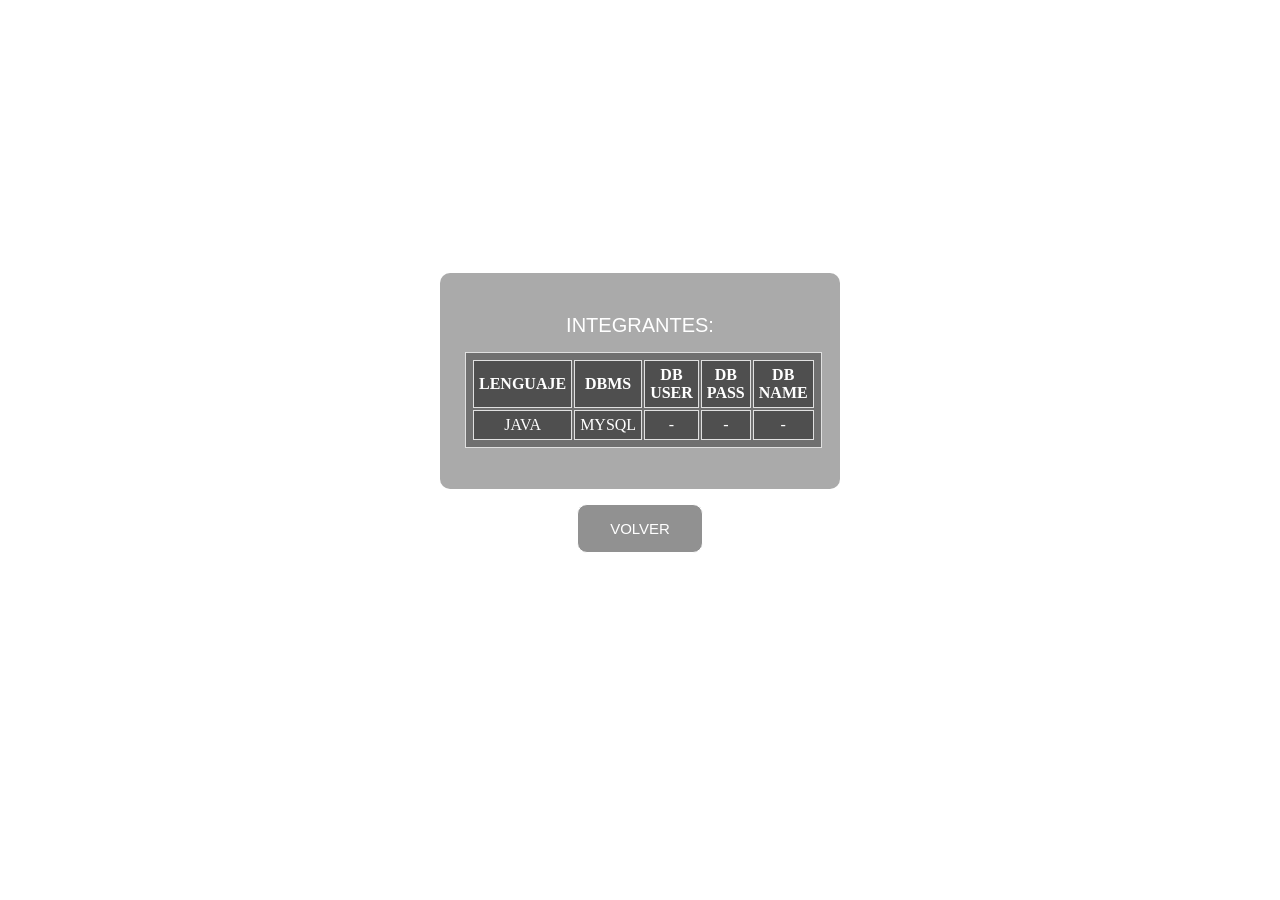
==== sistemaautogestion/src/main/resources/templates/informacion.html @ 87fc71fc "1. HTML y CSS (LOGIN)" ====
<!DOCTYPE html>
<html xmlns:th="http://www.thymeleaf.org">
<head>
    <title>Informacion</title>
    <style>
        .negarSeleccion {
            user-select: none;
        }

        .division {
            margin-bottom: 15px;
        }

        body{
            background-image: url('/img/Fondo.png');
            background-size: cover;
            background-repeat: no-repeat; 
            background-position: center;
        }

        .contenedor {
            display: flex;
            flex-direction: column; 
            text-align: center;
            justify-content: center;
            align-items: center;
            height: 90vh;
        }

        .contenedor a{
            background-color: rgba(46, 46, 46, 0.527); 
            box-shadow: 0 0 10px rgb(255, 255, 255);
            color: rgb(255, 255, 255);
            font-size: 15px;
            text-decoration: none;
            font-family: Impact, Haettenschweiler, 'Arial Narrow Bold', sans-serif;
        }

        .contenedorLista {
            background-color: rgba(77, 77, 77, 0.473);
            box-shadow: 0 0 20px rgb(255, 255, 255);
            padding: 25px;
            border-radius: 10px;
            border-width: 10px;
            border-color: white;
            width: 350px;
            color: white;
        }

        table, th, td {
            border: 1px solid rgb(224, 224, 224); padding: 0;
            background-color: rgba(34, 34, 34, 0.425);
            color: white;
            padding: 5px;
        }
        
        .customButton {
            background-color: rgba(46, 46, 46, 0.774); 
            border-radius: 10px;
            border: 1px solid white; 
            box-shadow: 0 0 5px rgb(255, 255, 255);
            color: white; 
            padding: 15px 32px; 
            text-align: center;
        
        }

        .contenedor label{
            font-family: Arial, Helvetica, sans-serif; 
            font-size: 20px;
        }
    </style>
</head>
<body>
    <div class="contenedor">
        <div class="contenedorLista">
            <ol style="list-style: none; padding: 0; text-align: center;">
                <label class="negarSeleccion">INTEGRANTES:</label>
                <div class="division"></div>
                <li th:each="integrante : ${integrantesGrupo2}" th:text="${integrante}" class="negarSeleccion"></li>
                <div class="division"></div>
                <table class="negarSeleccion">
                    <tr>
                        <th>LENGUAJE</th>
                        <th>DBMS</th>
                        <th>DB USER</th>
                        <th>DB PASS</th>
                        <th>DB NAME</th>
                    </tr>
                    <tr>
                        <td>JAVA</td>
                        <td>MYSQL</td>
                        <td>-</td>
                        <td>-</td>
                        <td>-</td>
                    </tr>
                </table>
            </ol>
        </div>
        <div class="division"></div>
        <a href="/login" class="negarSeleccion customButton"> VOLVER</a>
    </div> 
</body>
</html>
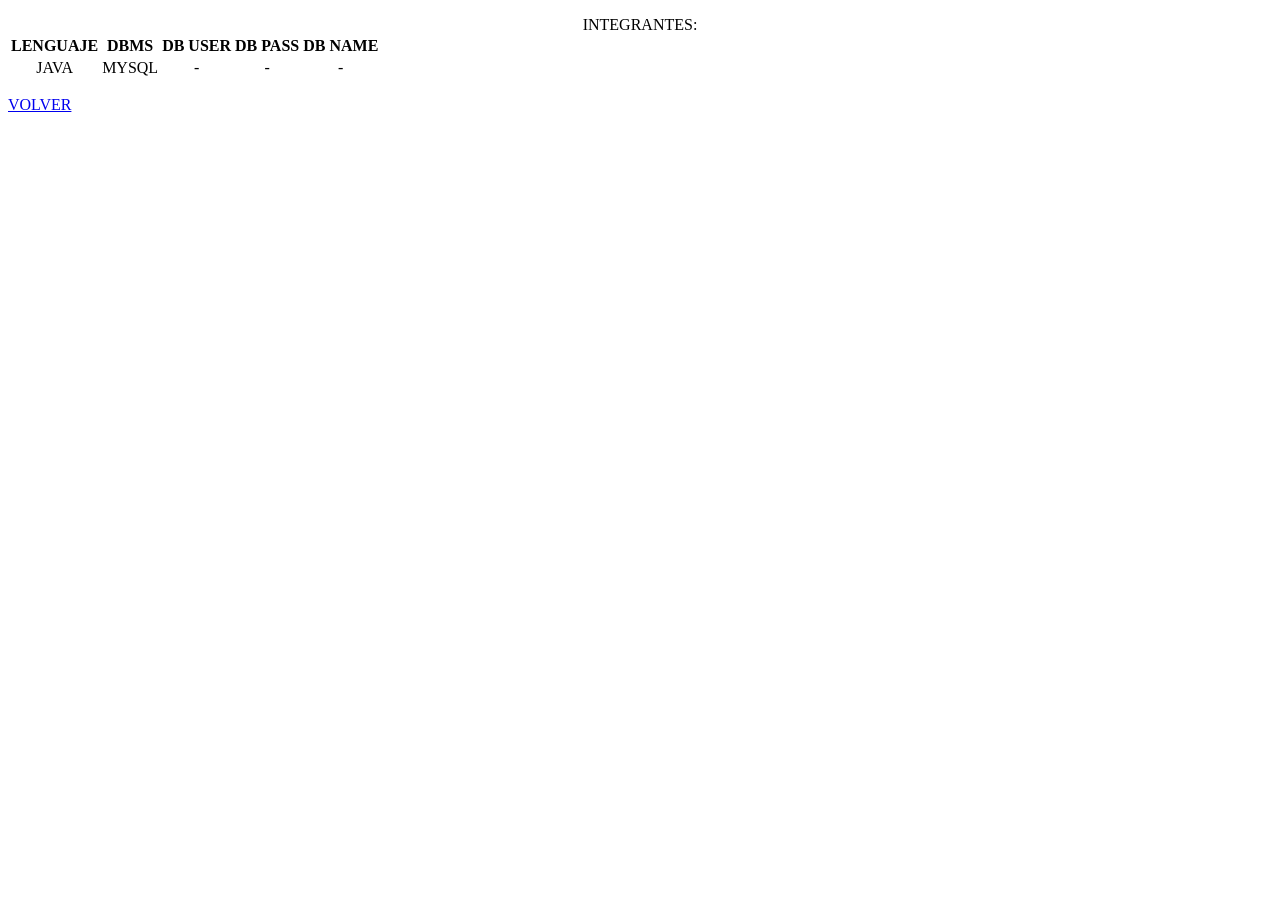
==== commit 022438c7: "Estructuracion HTML/CSS" ====
--- a/sistemaautogestion/src/main/resources/templates/informacion.html
+++ b/sistemaautogestion/src/main/resources/templates/informacion.html
@@ -1,75 +1,10 @@
 <!DOCTYPE html>
 <html xmlns:th="http://www.thymeleaf.org">
 <head>
-    <title>Informacion</title>
-    <style>
-        .negarSeleccion {
-            user-select: none;
-        }
-
-        .division {
-            margin-bottom: 15px;
-        }
-
-        body{
-            background-image: url('/img/Fondo.png');
-            background-size: cover;
-            background-repeat: no-repeat; 
-            background-position: center;
-        }
-
-        .contenedor {
-            display: flex;
-            flex-direction: column; 
-            text-align: center;
-            justify-content: center;
-            align-items: center;
-            height: 90vh;
-        }
-
-        .contenedor a{
-            background-color: rgba(46, 46, 46, 0.527); 
-            box-shadow: 0 0 10px rgb(255, 255, 255);
-            color: rgb(255, 255, 255);
-            font-size: 15px;
-            text-decoration: none;
-            font-family: Impact, Haettenschweiler, 'Arial Narrow Bold', sans-serif;
-        }
-
-        .contenedorLista {
-            background-color: rgba(77, 77, 77, 0.473);
-            box-shadow: 0 0 20px rgb(255, 255, 255);
-            padding: 25px;
-            border-radius: 10px;
-            border-width: 10px;
-            border-color: white;
-            width: 350px;
-            color: white;
-        }
-
-        table, th, td {
-            border: 1px solid rgb(224, 224, 224); padding: 0;
-            background-color: rgba(34, 34, 34, 0.425);
-            color: white;
-            padding: 5px;
-        }
-        
-        .customButton {
-            background-color: rgba(46, 46, 46, 0.774); 
-            border-radius: 10px;
-            border: 1px solid white; 
-            box-shadow: 0 0 5px rgb(255, 255, 255);
-            color: white; 
-            padding: 15px 32px; 
-            text-align: center;
-        
-        }
-
-        .contenedor label{
-            font-family: Arial, Helvetica, sans-serif; 
-            font-size: 20px;
-        }
-    </style>
+    <meta charset="UTF-8">
+    <meta name="viewport" content="width=device-width, initial-scale=1.0">
+    <title>INFORMACIÓN</title>
+    <link rel="stylesheet" href="/css/informacion.css">
 </head>
 <body>
     <div class="contenedor">
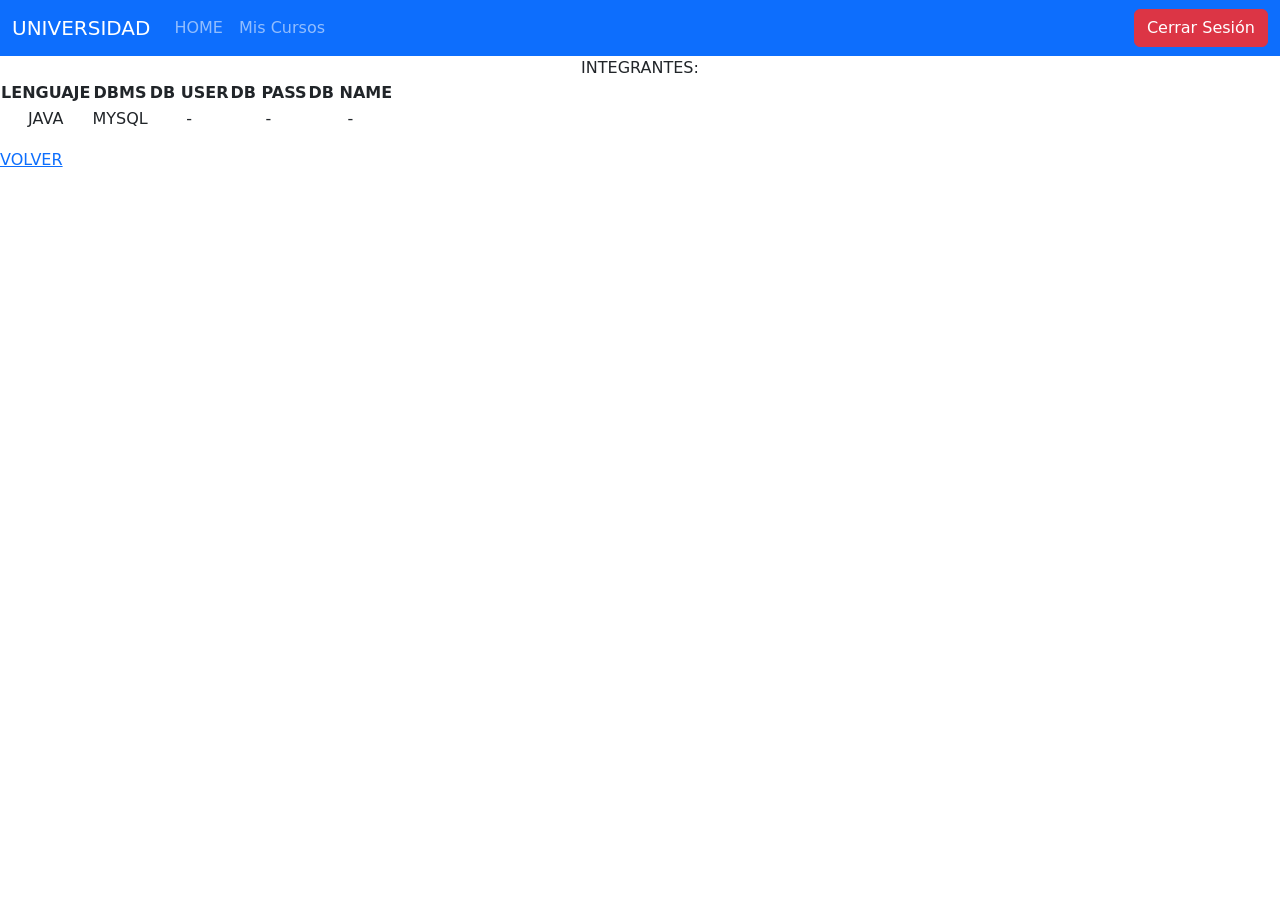
==== commit 9eac9dba: "Navbar en todos los archivos" ====
--- a/sistemaautogestion/src/main/resources/templates/informacion.html
+++ b/sistemaautogestion/src/main/resources/templates/informacion.html
@@ -7,6 +7,7 @@
     <link rel="stylesheet" href="/css/informacion.css">
 </head>
 <body>
+    <div id="navbar"></div>     <!-- Menu Navbar -->
     <div class="contenedor">
         <div class="contenedorLista">
             <ol style="list-style: none; padding: 0; text-align: center;">
@@ -35,5 +36,15 @@
         <div class="division"></div>
         <a href="/login" class="negarSeleccion customButton"> VOLVER</a>
     </div> 
+        <!-- Menu Navbar -->
+    <script>
+        document.addEventListener("DOMContentLoaded", function() {
+            fetch('navbar.html')
+                .then(response => response.text())
+                .then(data => {
+                    document.getElementById('navbar').innerHTML = data;
+                });
+        });
+    </script>
 </body>
 </html>
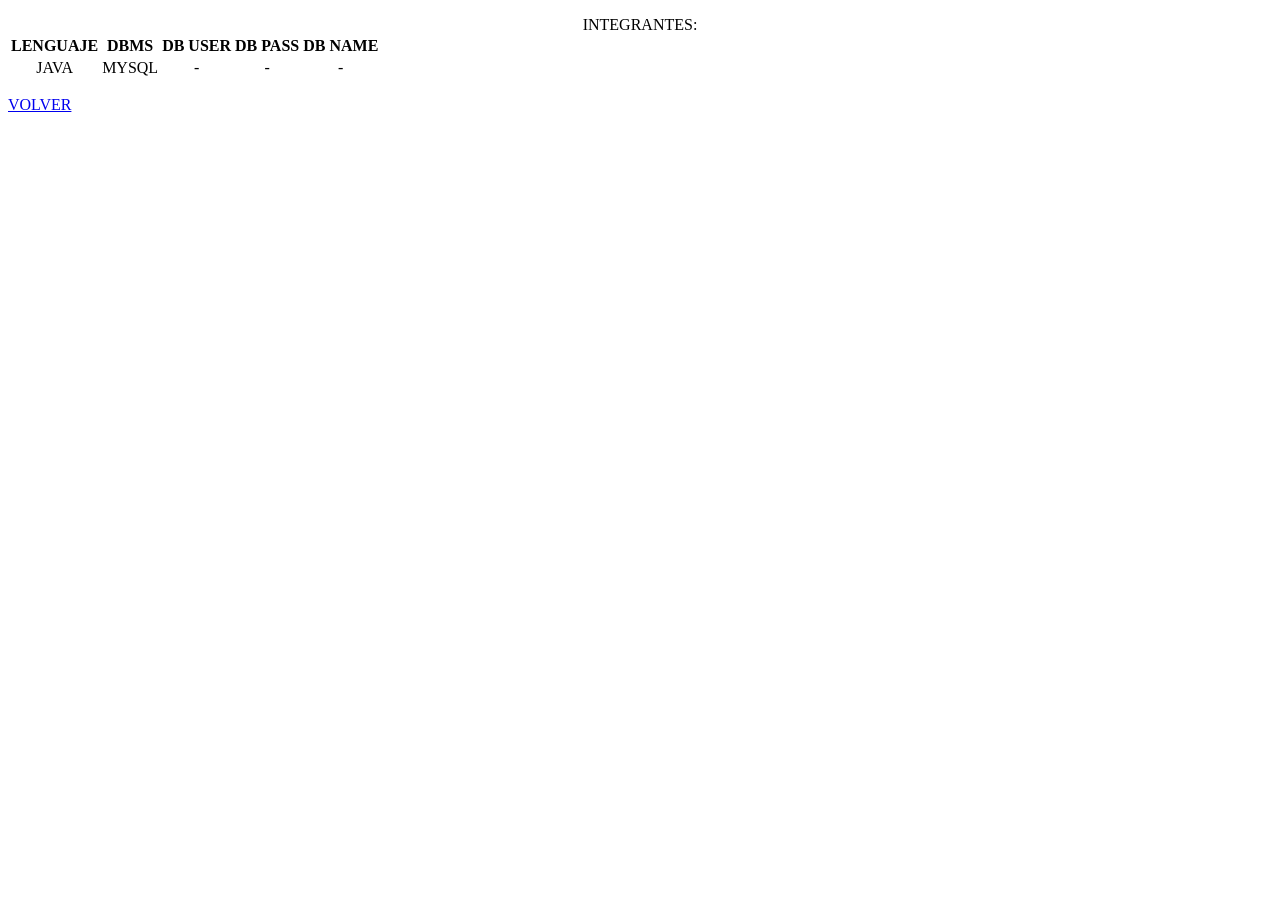
==== commit ceace37e: "Nueva estructuracion, actualizacion navbar" ====
--- a/sistemaautogestion/src/main/resources/templates/informacion.html
+++ b/sistemaautogestion/src/main/resources/templates/informacion.html
@@ -7,7 +7,6 @@
     <link rel="stylesheet" href="/css/informacion.css">
 </head>
 <body>
-    <div id="navbar"></div>     <!-- Menu Navbar -->
     <div class="contenedor">
         <div class="contenedorLista">
             <ol style="list-style: none; padding: 0; text-align: center;">
@@ -36,15 +35,5 @@
         <div class="division"></div>
         <a href="/login" class="negarSeleccion customButton"> VOLVER</a>
     </div> 
-        <!-- Menu Navbar -->
-    <script>
-        document.addEventListener("DOMContentLoaded", function() {
-            fetch('navbar.html')
-                .then(response => response.text())
-                .then(data => {
-                    document.getElementById('navbar').innerHTML = data;
-                });
-        });
-    </script>
 </body>
 </html>
